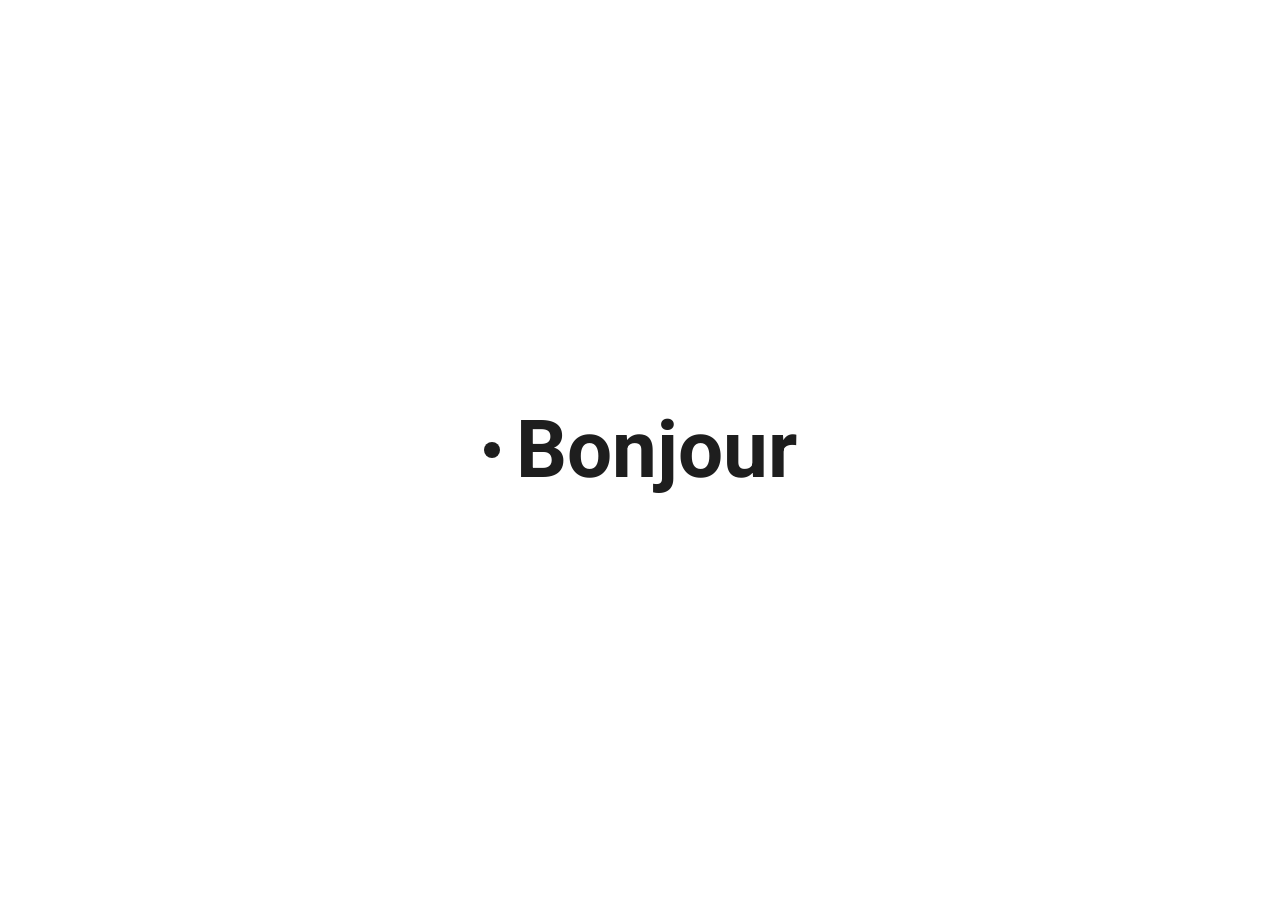
==== index.html @ 345dadb6 "feat: Add Posts section and secure Admin dashboard" ====
<!DOCTYPE html>
<html lang="en">
<head>
    <meta charset="UTF-8">
    <meta name="viewport" content="width=device-width, initial-scale=1.0">
    <title>Tengku - Network Engineer</title>
    <link rel="stylesheet" href="style-desktop.css" media="screen and (min-width: 769px)">
    <link rel="stylesheet" href="style-mobile.css" media="screen and (max-width: 768px)">
    <link rel="stylesheet" href="https://cdnjs.cloudflare.com/ajax/libs/font-awesome/6.0.0-beta3/css/all.min.css">
    <script src="https://cdnjs.cloudflare.com/ajax/libs/jquery/3.6.0/jquery.min.js"></script>
    <script src="https://cdnjs.cloudflare.com/ajax/libs/gsap/3.9.1/gsap.min.js"></script>
    <script src="https://cdnjs.cloudflare.com/ajax/libs/gsap/3.9.1/ScrollTrigger.min.js"></script>
</head>
<body>
    <div class="loading-screen">
        <h2 class="home-active home-active-first"><div class="dot"></div>Hello</h2>
        <h2 class="home-active"><div class="dot"></div>Bonjour</h2>
        <h2 class="home-active"><div class="dot"></div>स्वागत हे</h2>
        <h2 class="home-active"><div class="dot"></div>Ciao</h2>
        <h2 class="home-active"><div class="dot"></div>Olá</h2>
        <h2 class="home-active jap"><div class="dot"></div>おい</h2>
        <h2 class="home-active"><div class="dot"></div>Hallå</h2>
        <h2 class="home-active"><div class="dot"></div>Guten tag</h2>
        <h2 class="home-active home-active-last"><div class="dot"></div>Hallo</h2>
    </div>
    <nav id="desktop-nav">
        <div class="logo">
        <a href="index.html">Tengku</a>
		</div>
        <div class="nav-links">
            <div class="hamburger-menu">
                <div class="hamburger-icon" onclick="toggleMenu()">
                    <span></span>
                    <span></span>
                    <span></span>
                </div>
                <div class="menu-links">
                    <a href="projects.html" onclick="toggleMenu()">Projects</a>
                    <a href="posts.html" onclick="toggleMenu()">Posts</a>
                </div>
            </div>
        </div>
    </nav>
    <nav id="hamburger-nav">
        <div class="logo">
        <a href="index.html">Tengku</a>
		</div>
        <div class="hamburger-menu">
            <div class="hamburger-icon" onclick="toggleMenu()">
                <span></span>
                <span></span>
                <span></span>
            </div>
            <div class="menu-links">
                <a href="projects.html" onclick="toggleMenu()">Projects</a>
                <a href="posts.html" onclick="toggleMenu()">Posts</a>
            </div>
        </div>
    </nav>
    <section id="profile">
        <div class="section__pic-container">
            <img src="./assets/profile-pic.png" alt="Tengku profile picture">
        </div>
        <div class="section__text">
            <p class="section__text__p1">Hello, I'm</p>
            <h1 class="title">Tengku</h1>
            <p class="section__text__p2"><span class="typing-container"><span id="typing-text" class="typing-text"></span></span></p>
            <div class="btn-container">
				<button class="btn btn-color-2" onclick="window.open('https://wa.link/jelq1r', '_blank')">
                    Download CV
                </button>
				<!--
                <button class="btn btn-color-2" onclick="window.open('./assets/resume-example.pdf')">
                    Download CV
                </button>
				-->
                <button class="btn btn-color-1" onclick="location.href='projects.html'">
                    Projects
                </button>
            </div>
            <div id="socials-container">
                <!--<img src="./assets/linkedin.png" alt="My LinkedIn profile" class="icon" 
                     onclick="location.href='https://linkedin.com/'">
                <img src="./assets/github.png" alt="My Github profile" class="icon" 
                     onclick="location.href='https://github.com/'"> -->
            </div>
        </div>
    </section>
    <script src="script.js"></script>
</body>
</html>
---- style-desktop.css ----
/* General styles */
@import url("https://fonts.googleapis.com/css2?family=Poppins:wght@300;400;500;600&display=swap");
@import url("https://fonts.googleapis.com/css2?family=Roboto:wght@300;400;500&display=swap");

* {
  margin: 0;
  padding: 0;
  box-sizing: border-box;
}

body {
  font-family: 'Roboto', sans-serif;
  overflow-x: hidden;
  margin: 0;
  padding: 0;
  background: #f0f0f0;
  color: #121212;
}

html {
  scroll-behavior: smooth;
}

a {
  color: #121212;
  text-decoration: none;
  transition: color 0.3s;
}

a:hover {
  color: #4c4c4c;
}

/* Navigation styles */
nav {
  display: flex;
  justify-content: space-around;
  align-items: center;
  height: 17vh;
}

.nav-links {
  display: flex;
  gap: 2rem;
  list-style: none;
  font-size: 1.5rem;
}

.logo {
  font-size: 2rem;
  cursor: default;
}

#hamburger-nav {
  display: flex;
}

.hamburger-menu {
  position: relative;
  display: inline-block;
}

.hamburger-icon {
  display: flex;
  flex-direction: column;
  justify-content: space-between;
  height: 24px;
  width: 30px;
  cursor: pointer;
}

.hamburger-icon span {
  width: 100%;
  height: 2px;
  background-color: #121212;
  transition: all 0.3s ease-in-out;
}

.menu-links {
  position: absolute;
  top: 100%;
  right: 0;
  background-color: #f0f0f0;
  width: fit-content;
  max-height: 0;
  overflow: hidden;
  transition: all 0.3s ease-in-out;
  z-index: 1000;
}

.menu-links a {
  display: block;
  padding: 10px 20px;
  text-align: center;
  font-size: 1.5rem;
  color: #121212;
  white-space: nowrap;
}

.menu-links.open {
  max-height: 300px;
}

.hamburger-icon.open span:first-child {
  transform: rotate(45deg) translate(10px, 5px);
}

.hamburger-icon.open span:nth-child(2) {
  opacity: 0;
}

.hamburger-icon.open span:last-child {
  transform: rotate(-45deg) translate(10px, -5px);
}

/* Section styles */
section {
  padding-top: 4vh;
  height: 96vh;
  margin: 0 10rem;
  box-sizing: border-box;
  min-height: fit-content;
}

.section-container {
  display: flex;
}

/* Profile section */
#profile {
  display: flex;
  justify-content: center;
  gap: 5rem;
  height: 80vh;
}

.section__pic-container {
  display: flex;
  height: 400px;
  width: 400px;
  margin: auto 0;
}

.section__text {
  align-self: center;
  text-align: center;
}

.section__text p {
  font-weight: 600;
}

.section__text__p1 {
  text-align: center;
}

.section__text__p2 {
  font-size: 1.75rem;
  margin-bottom: 1rem;
}

.title {
  font-size: 3rem;
  text-align: center;
}

#socials-container {
  display: flex;
  justify-content: center;
  margin-top: 1rem;
  gap: 1rem;
}

/* Buttons */
.btn-container {
  display: flex;
  justify-content: center;
  gap: 1rem;
}

.btn {
  font-weight: 600;
  transition: all 300ms ease;
  padding: 1rem;
  width: 8rem;
  border-radius: 2rem;
  cursor: pointer;
}

.btn-color-1,
.btn-color-2 {
  border: #121212 0.1rem solid;
}

.btn-color-1,
.btn-color-2:hover {
  background: #121212;
  color: #f0f0f0;
}

.btn-color-1:hover {
  background: #2c2c2c;
}

.btn-color-2 {
  background: none;
  color: #121212;
}

/* Projects page styles */
.container {
  max-width: 960px;
  margin: 0 auto;
  padding: 20px;
}

.header {
  text-align: center;
  padding: 50px 0;
}

.header h1 {
  font-size: 2.5em;
  margin: 0;
  color: #121212;
}

.header p {
  font-size: 1.2em;
}

.controls {
  display: flex;
  justify-content: space-between;
  margin-bottom: 20px;
}

.controls button, .controls input {
  background: none;
  border: none;
  color: #121212;
  font-size: 1.2em;
}

#search-container {
  position: relative;
  display: inline-block;
}

#search-box {
  position: absolute;
  right: 0;
  top: 0;
  width: 0;
  padding: 5px;
  border-bottom: 1px solid #121212;
  transition: width 0.5s ease-in-out;
  opacity: 0;
  border-radius: 20px;
  border: none;
  background: #f0f0f0;
  color: #121212;
}

#search-box.show {
  width: 200px;
  opacity: 1;
  padding: 5px 15px;
}

.projects {
  display: grid;
  grid-template-columns: repeat(auto-fill, minmax(250px, 1fr));
  gap: 20px;
}

.project {
  background: #ffffff;
  border-radius: 10px;
  padding: 20px;
  transition: transform 0.3s;
  box-shadow: 0 10px 20px rgba(0,0,0,0.1), 0 6px 6px rgba(0,0,0,0.1);
}

.project:hover {
  transform: scale(1.05);
}

.project h3 {
  margin: 0 0 10px 0;
}

.project a {
  color: #121212;
  text-decoration: none;
  transition: color 0.5s;
  border-bottom: 1px solid #121212;
  padding-bottom: 2px;
  display: inline-block;
  margin-top: 10px;
}

.contact {
  text-align: center;
  padding: 20px 0;
  margin: 0;
}

.contact a {
  margin: 0 10px;
  text-decoration: none;
  color: #121212;
  transition: color 0.5s;
}

.contact i {
  font-size: 1.5em;
}

@keyframes fadeInUp {
  0% {
    opacity: 0;
    transform: translateY(20px);
  }
  100% {
    opacity: 1;
    transform: translateY(0);
  }
}

.project {
  animation: fadeInUp 0.5s ease-out;
}

.new-tag {
  background: #ff0000;
  color: #ffffff;
  font-size: 0.8em;
  padding: 2px 5px;
  border-radius: 3px;
  margin-left: 5px;
}

.thanks {
  text-align: center;
  padding: 20px 0;
}

.thanks p {
  font-size: 0.8em;
  color: #121212;
}

.thanks a {
  color: #121212;
  text-decoration: none;
}

/* Animation styles */
.loading-screen {
  position: fixed;
  top: 0;
  left: 0;
  width: 100%;
  height: 100%;
  background: #fff;
  z-index: 1000;
  display: flex;
  align-items: center;
  justify-content: center;
  transition: top 0.8s ease-in-out;
}

.loading-screen .home-active {
  font-size: 5rem;
  opacity: 0;
  text-align: center;
  display: flex;
  align-items: center;
  justify-content: center;
  position: absolute;
}

.loading-screen .home-active-first,
.loading-screen .home-active-last {
  font-size: 6rem;
}

.loading-screen .home-active .dot {
  width: 0.2em;
  height: 0.2em;
  background-color: currentColor;
  border-radius: 50%;
  display: inline-block;
  margin-right: 0.2em;
}
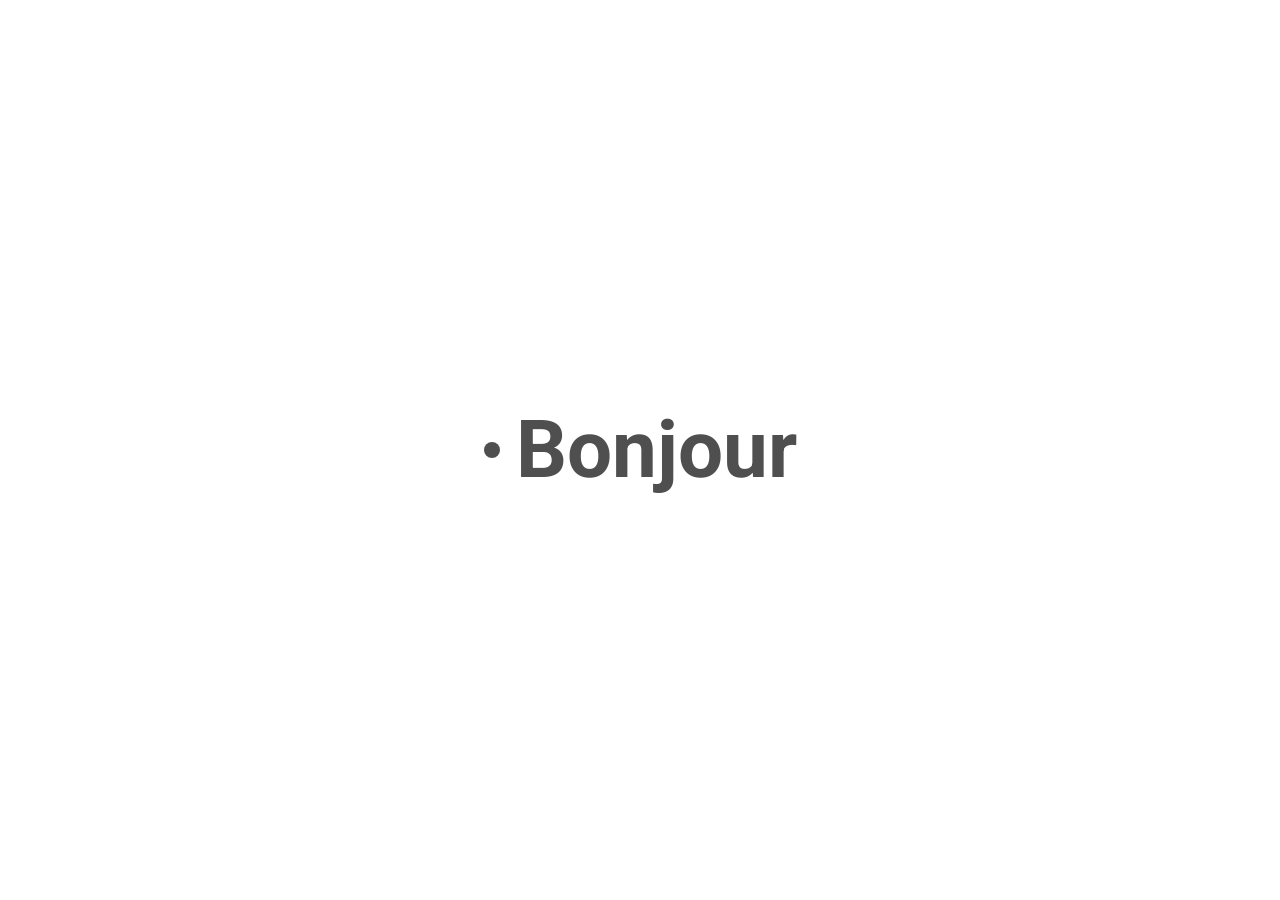
==== commit b71188f6: "fix: resolve mobile hamburger menu click issue by handling events in JS" ====
--- a/index.html
+++ b/index.html
@@ -29,14 +29,14 @@
 		</div>
         <div class="nav-links">
             <div class="hamburger-menu">
-                <div class="hamburger-icon" onclick="toggleMenu()">
+                <div class="hamburger-icon">
                     <span></span>
                     <span></span>
                     <span></span>
                 </div>
                 <div class="menu-links">
-                    <a href="projects.html" onclick="toggleMenu()">Projects</a>
-                    <a href="posts.html" onclick="toggleMenu()">Posts</a>
+                    <a href="projects.html">Projects</a>
+                    <a href="posts.html">Posts</a>
                 </div>
             </div>
         </div>
@@ -46,14 +46,14 @@
         <a href="index.html">Tengku</a>
 		</div>
         <div class="hamburger-menu">
-            <div class="hamburger-icon" onclick="toggleMenu()">
+            <div class="hamburger-icon">
                 <span></span>
                 <span></span>
                 <span></span>
             </div>
             <div class="menu-links">
-                <a href="projects.html" onclick="toggleMenu()">Projects</a>
-                <a href="posts.html" onclick="toggleMenu()">Posts</a>
+                <a href="projects.html">Projects</a>
+                <a href="posts.html">Posts</a>
             </div>
         </div>
     </nav>
